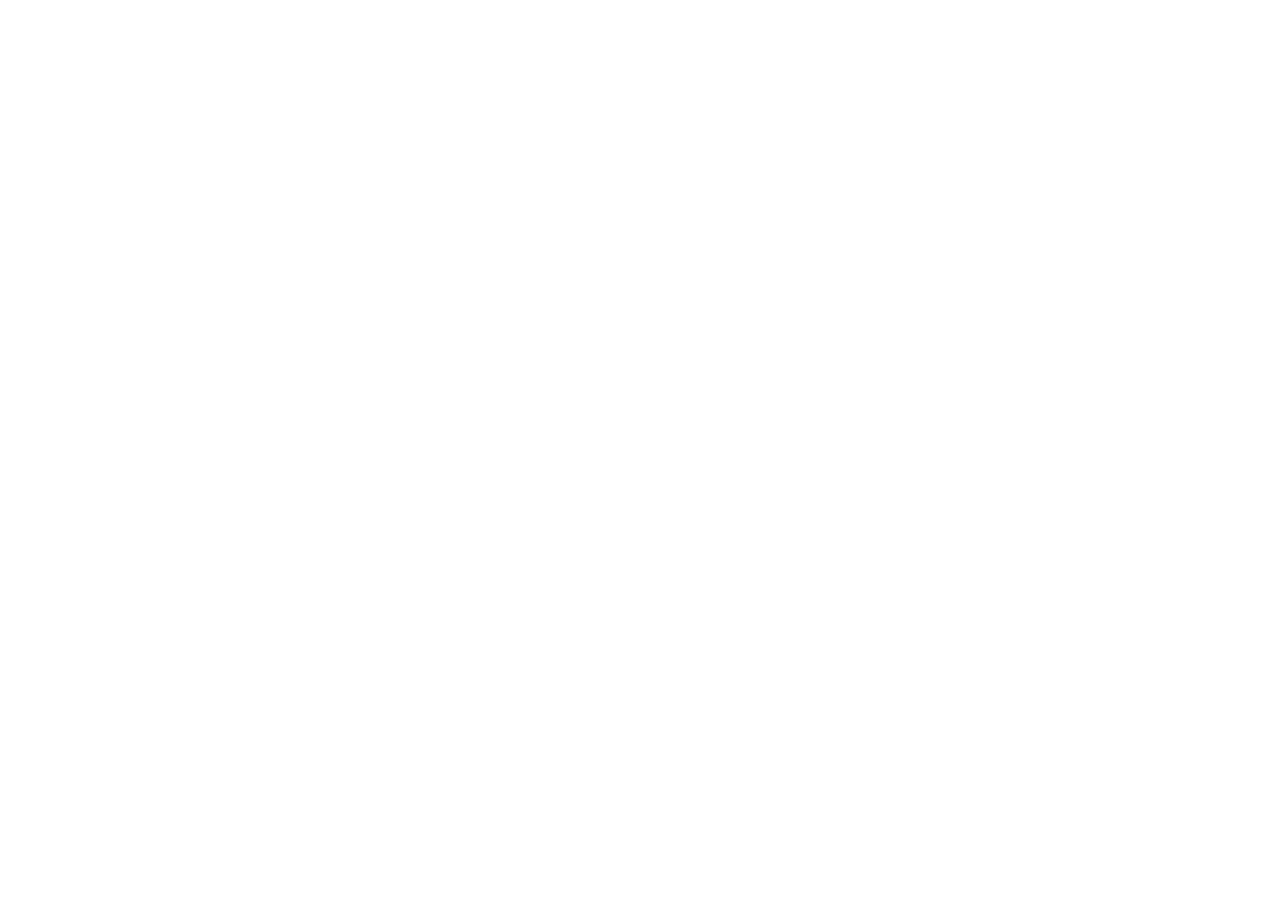
==== masik.html @ fefcf119 "létrehozás" ====
<!DOCTYPE html>
<html lang="hu">
<head>
    <meta charset="UTF-8">
    <meta name="viewport" content="width=device-width, initial-scale=1.0">
    <title>Document</title>
    <link rel="stylesheet" href="style.css">
</head>
<body>
    
</body>
</html>
---- style.css ----
@charset "UTF-8"
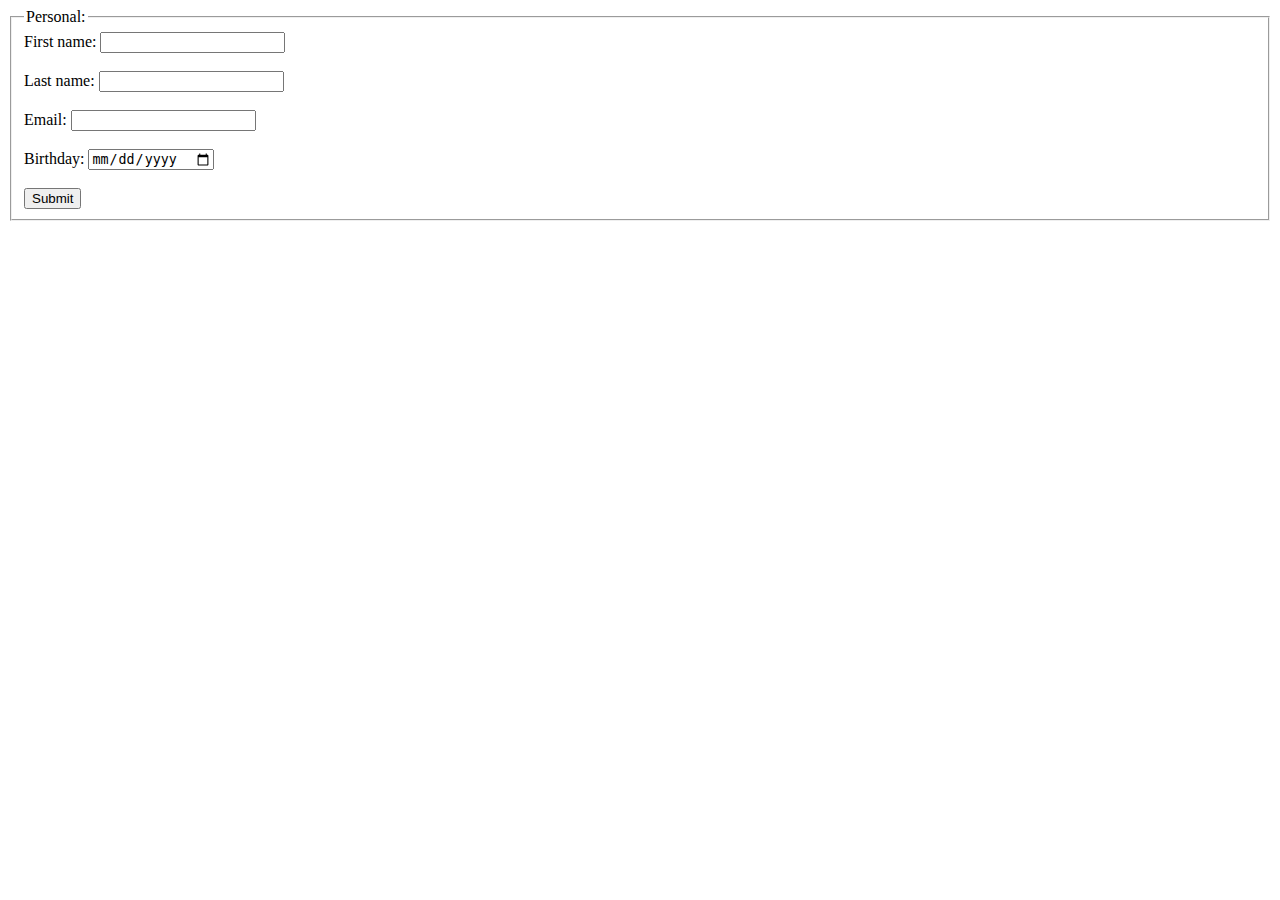
==== commit bd1281b3: "Update masik.html" ====
--- a/masik.html
+++ b/masik.html
@@ -7,6 +7,22 @@
     <link rel="stylesheet" href="style.css">
 </head>
 <body>
+
+    <form action="/action_page.php">
+        <fieldset>
+          <legend>Personal:</legend>
+          <label for="fname">First name:</label>
+          <input type="text" id="fname" name="fname"><br><br>
+          <label for="lname">Last name:</label>
+          <input type="text" id="lname" name="lname"><br><br>
+          <label for="email">Email:</label>
+          <input type="email" id="email" name="email"><br><br>
+          <label for="birthday">Birthday:</label>
+          <input type="date" id="birthday" name="birthday"><br><br>
+          <input type="submit" value="Submit">
+        </fieldset>
+      </form>
+      
     
 </body>
 </html>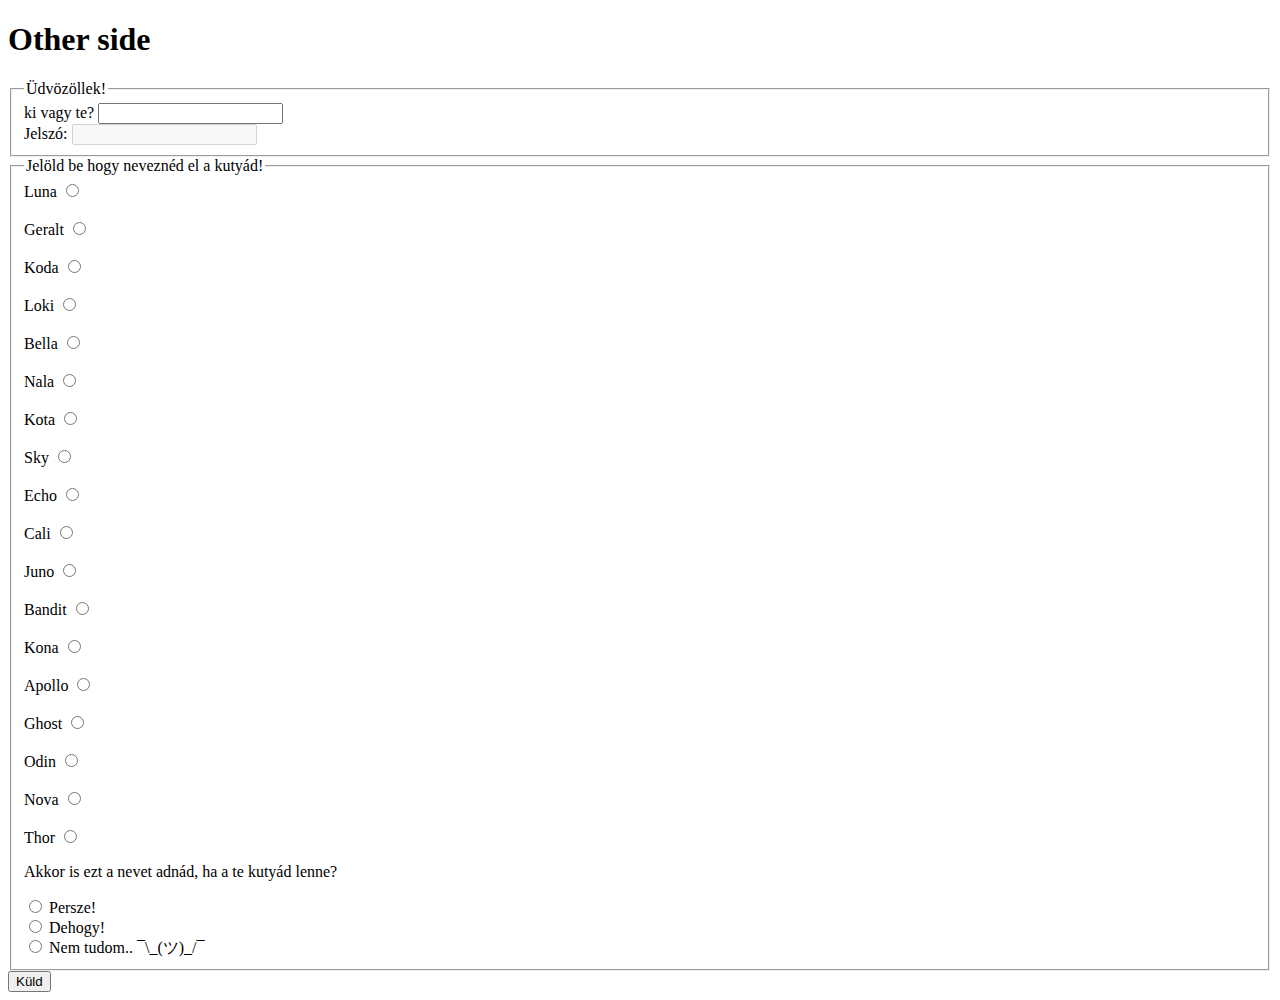
==== commit 02902f90: "Update masik.html" ====
--- a/masik.html
+++ b/masik.html
@@ -7,22 +7,105 @@
     <link rel="stylesheet" href="style.css">
 </head>
 <body>
+    <main>
+        <header>
+            <h1>Other side</h1>
+        </header>
+        <article>
+            <form action="feldolgoz.php" target="_blank" method="get">
+                <fieldset>
+                    <legend>Üdvözöllek!</legend>
+                    <label for="nev">ki vagy te?</label>
+                    <input type="text" name="nev" id="nev" required><br>
+                    <label for="jelszo">Jelszó:</label>
+                    <input type="password" name="jelszo" id="jelszo" disabled><br>
+                </fieldset>
+                <fieldset>
+                    <legend>Jelöld be hogy neveznéd el a kutyád!</legend>
+                    <label for="male">Luna</label>
+                    <input type="radio" id="male" name="gender" value="male">
+                    <br>
+                    <br>
+                    <label for="female">Geralt</label>
+                    <input type="radio" id="female" name="gender" value="female">
+                    <br>
+                    <br>
+                    <label for="other">Koda</label>
+                    <input type="radio" id="other" name="gender" value="other">
+                    <br>
+                    <br>
+                    <label for="male">Loki</label>
+                    <input type="radio" id="male" name="gender" value="male">
+                    <br>
+                    <br>
+                    <label for="female">Bella</label>
+                    <input type="radio" id="female" name="gender" value="female">
+                    <br>
+                    <br>
+                    <label for="other">Nala</label>
+                    <input type="radio" id="other" name="gender" value="other">
+                    <br>
+                    <br>
+                    <label for="male">Kota</label>
+                    <input type="radio" id="male" name="gender" value="male">
+                    <br>
+                    <br>
+                    <label for="female">Sky</label>
+                    <input type="radio" id="female" name="gender" value="female">
+                    <br>
+                    <br>
+                    <label for="other">Echo</label>
+                    <input type="radio" id="other" name="gender" value="other">
+                    <br>
+                    <br>
+                    <label for="male">Cali</label>
+                    <input type="radio" id="male" name="gender" value="male">
+                    <br>
+                    <br>
+                    <label for="female">Juno</label>
+                    <input type="radio" id="female" name="gender" value="female">
+                    <br>
+                    <br>
+                    <label for="other">Bandit</label>
+                    <input type="radio" id="other" name="gender" value="other">
+                    <br>
+                    <br>
+                    <label for="male">Kona</label>
+                    <input type="radio" id="male" name="gender" value="male">
+                    <br>
+                    <br>
+                    <label for="female">Apollo</label>
+                    <input type="radio" id="female" name="gender" value="female">
+                    <br>
+                    <br>
+                    <label for="other">Ghost</label>
+                    <input type="radio" id="other" name="gender" value="other">
+                    <br>
+                    <br>
+                    <label for="male">Odin</label>
+                    <input type="radio" id="male" name="gender" value="male">
+                    <br>
+                    <br>
+                    <label for="female">Nova</label>
+                    <input type="radio" id="female" name="gender" value="female">
+                    <br>
+                    <br>
+                    <label for="other">Thor</label>
+                    <input type="radio" id="other" name="gender" value="other">
 
-    <form action="/action_page.php">
-        <fieldset>
-          <legend>Personal:</legend>
-          <label for="fname">First name:</label>
-          <input type="text" id="fname" name="fname"><br><br>
-          <label for="lname">Last name:</label>
-          <input type="text" id="lname" name="lname"><br><br>
-          <label for="email">Email:</label>
-          <input type="email" id="email" name="email"><br><br>
-          <label for="birthday">Birthday:</label>
-          <input type="date" id="birthday" name="birthday"><br><br>
-          <input type="submit" value="Submit">
-        </fieldset>
-      </form>
-      
-    
+
+                    <p>Akkor is ezt a nevet adnád, ha a te kutyád lenne?</p>
+                    <input type="radio" id="vehicle1" name="vehicle1" value="Bike">
+                    <label for="vehicle1"> Persze!</label><br>
+                    <input type="radio" id="vehicle2" name="vehicle2" value="Car">
+                    <label for="vehicle2"> Dehogy!</label><br>
+                    <input type="radio" id="vehicle3" name="vehicle3" value="Boat">
+                    <label for="vehicle3"> Nem tudom.. ¯\_(ツ)_/¯</label>
+                </fieldset>
+
+                <input type="submit" value="Küld">
+            </form>
+        </article>
+    </main>
 </body>
 </html>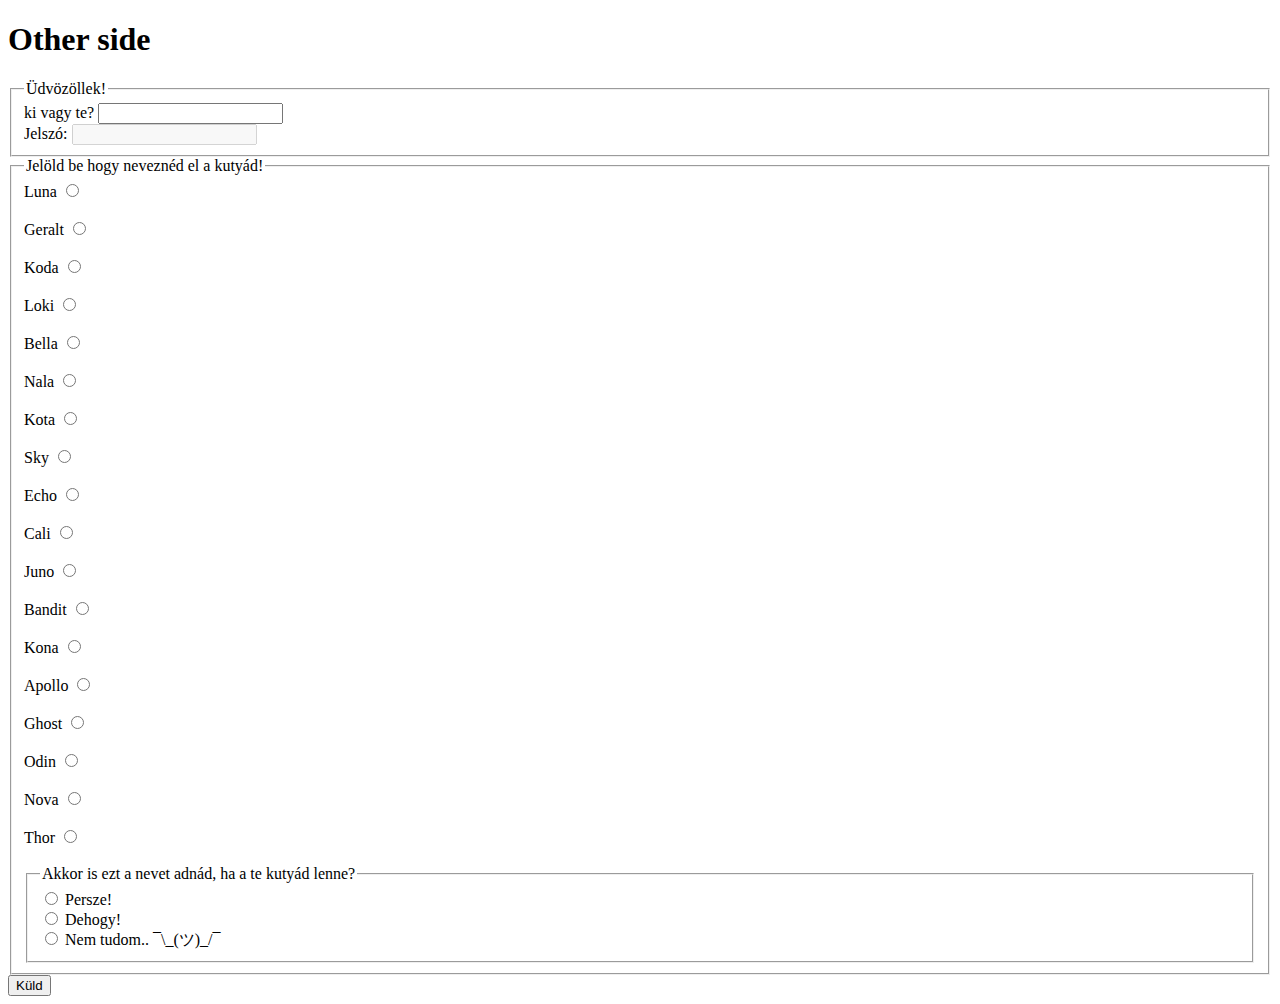
==== commit 11d1b7f5: "Update masik.html" ====
--- a/masik.html
+++ b/masik.html
@@ -23,84 +23,86 @@
                 <fieldset>
                     <legend>Jelöld be hogy neveznéd el a kutyád!</legend>
                     <label for="male">Luna</label>
-                    <input type="radio" id="male" name="gender" value="male">
+                    <input type="radio" id="male" name="nev" value="male">
                     <br>
                     <br>
                     <label for="female">Geralt</label>
-                    <input type="radio" id="female" name="gender" value="female">
+                    <input type="radio" id="female" name="nev" value="female">
                     <br>
                     <br>
                     <label for="other">Koda</label>
-                    <input type="radio" id="other" name="gender" value="other">
+                    <input type="radio" id="other" name="nev" value="other">
                     <br>
                     <br>
                     <label for="male">Loki</label>
-                    <input type="radio" id="male" name="gender" value="male">
+                    <input type="radio" id="male" name="nev" value="male">
                     <br>
                     <br>
                     <label for="female">Bella</label>
-                    <input type="radio" id="female" name="gender" value="female">
+                    <input type="radio" id="female" name="nev" value="female">
                     <br>
                     <br>
                     <label for="other">Nala</label>
-                    <input type="radio" id="other" name="gender" value="other">
+                    <input type="radio" id="other" name="nev" value="other">
                     <br>
                     <br>
                     <label for="male">Kota</label>
-                    <input type="radio" id="male" name="gender" value="male">
+                    <input type="radio" id="male" name="nev" value="male">
                     <br>
                     <br>
                     <label for="female">Sky</label>
-                    <input type="radio" id="female" name="gender" value="female">
+                    <input type="radio" id="female" name="nev" value="female">
                     <br>
                     <br>
                     <label for="other">Echo</label>
-                    <input type="radio" id="other" name="gender" value="other">
+                    <input type="radio" id="other" name="nev" value="other">
                     <br>
                     <br>
                     <label for="male">Cali</label>
-                    <input type="radio" id="male" name="gender" value="male">
+                    <input type="radio" id="male" name="nev" value="male">
                     <br>
                     <br>
                     <label for="female">Juno</label>
-                    <input type="radio" id="female" name="gender" value="female">
+                    <input type="radio" id="female" name="nev" value="female">
                     <br>
                     <br>
                     <label for="other">Bandit</label>
-                    <input type="radio" id="other" name="gender" value="other">
+                    <input type="radio" id="other" name="nev" value="other">
                     <br>
                     <br>
                     <label for="male">Kona</label>
-                    <input type="radio" id="male" name="gender" value="male">
+                    <input type="radio" id="male" name="nev" value="male">
                     <br>
                     <br>
                     <label for="female">Apollo</label>
-                    <input type="radio" id="female" name="gender" value="female">
+                    <input type="radio" id="female" name="nev" value="female">
                     <br>
                     <br>
                     <label for="other">Ghost</label>
-                    <input type="radio" id="other" name="gender" value="other">
+                    <input type="radio" id="other" name="nev" value="other">
                     <br>
                     <br>
                     <label for="male">Odin</label>
-                    <input type="radio" id="male" name="gender" value="male">
+                    <input type="radio" id="male" name="nev" value="male">
                     <br>
                     <br>
                     <label for="female">Nova</label>
-                    <input type="radio" id="female" name="gender" value="female">
+                    <input type="radio" id="female" name="nev" value="female">
                     <br>
                     <br>
                     <label for="other">Thor</label>
-                    <input type="radio" id="other" name="gender" value="other">
-
-
-                    <p>Akkor is ezt a nevet adnád, ha a te kutyád lenne?</p>
+                    <input type="radio" id="other" name="nev" value="other">
+                    <br>
+                    <br>
+                <fieldset>
+                    <legend>Akkor is ezt a nevet adnád, ha a te kutyád lenne?</legend>
                     <input type="radio" id="vehicle1" name="vehicle1" value="Bike">
                     <label for="vehicle1"> Persze!</label><br>
                     <input type="radio" id="vehicle2" name="vehicle2" value="Car">
                     <label for="vehicle2"> Dehogy!</label><br>
                     <input type="radio" id="vehicle3" name="vehicle3" value="Boat">
                     <label for="vehicle3"> Nem tudom.. ¯\_(ツ)_/¯</label>
+                </fieldset>
                 </fieldset>
 
                 <input type="submit" value="Küld">
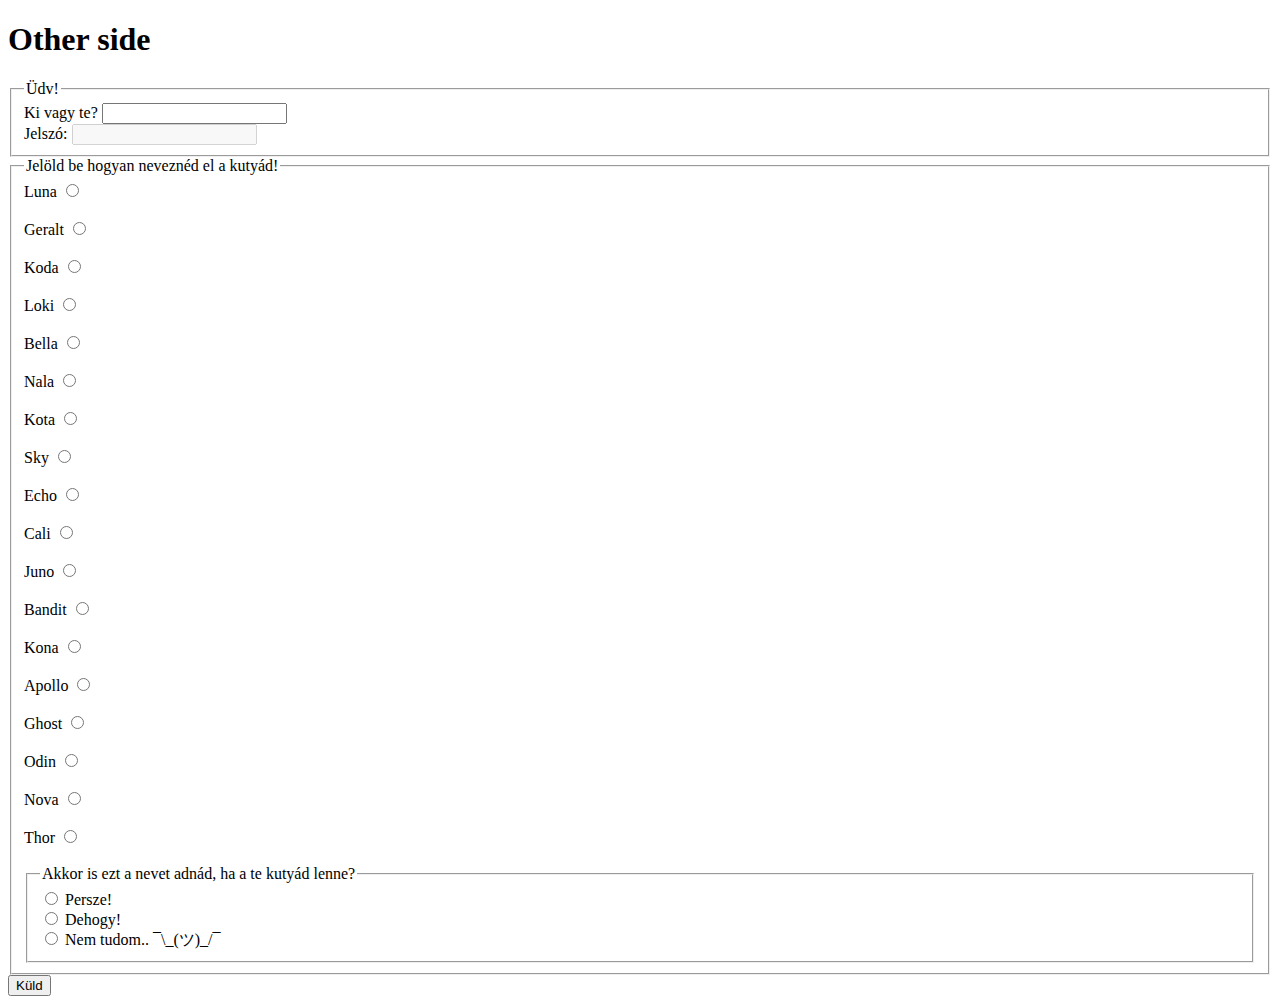
==== commit 3b23f097: "Update masik.html" ====
--- a/masik.html
+++ b/masik.html
@@ -14,14 +14,14 @@
         <article>
             <form action="feldolgoz.php" target="_blank" method="get">
                 <fieldset>
-                    <legend>Üdvözöllek!</legend>
-                    <label for="nev">ki vagy te?</label>
+                    <legend>Üdv!</legend>
+                    <label for="nev">Ki vagy te?</label>
                     <input type="text" name="nev" id="nev" required><br>
                     <label for="jelszo">Jelszó:</label>
                     <input type="password" name="jelszo" id="jelszo" disabled><br>
                 </fieldset>
                 <fieldset>
-                    <legend>Jelöld be hogy neveznéd el a kutyád!</legend>
+                    <legend>Jelöld be hogyan neveznéd el a kutyád!</legend>
                     <label for="male">Luna</label>
                     <input type="radio" id="male" name="nev" value="male">
                     <br>
